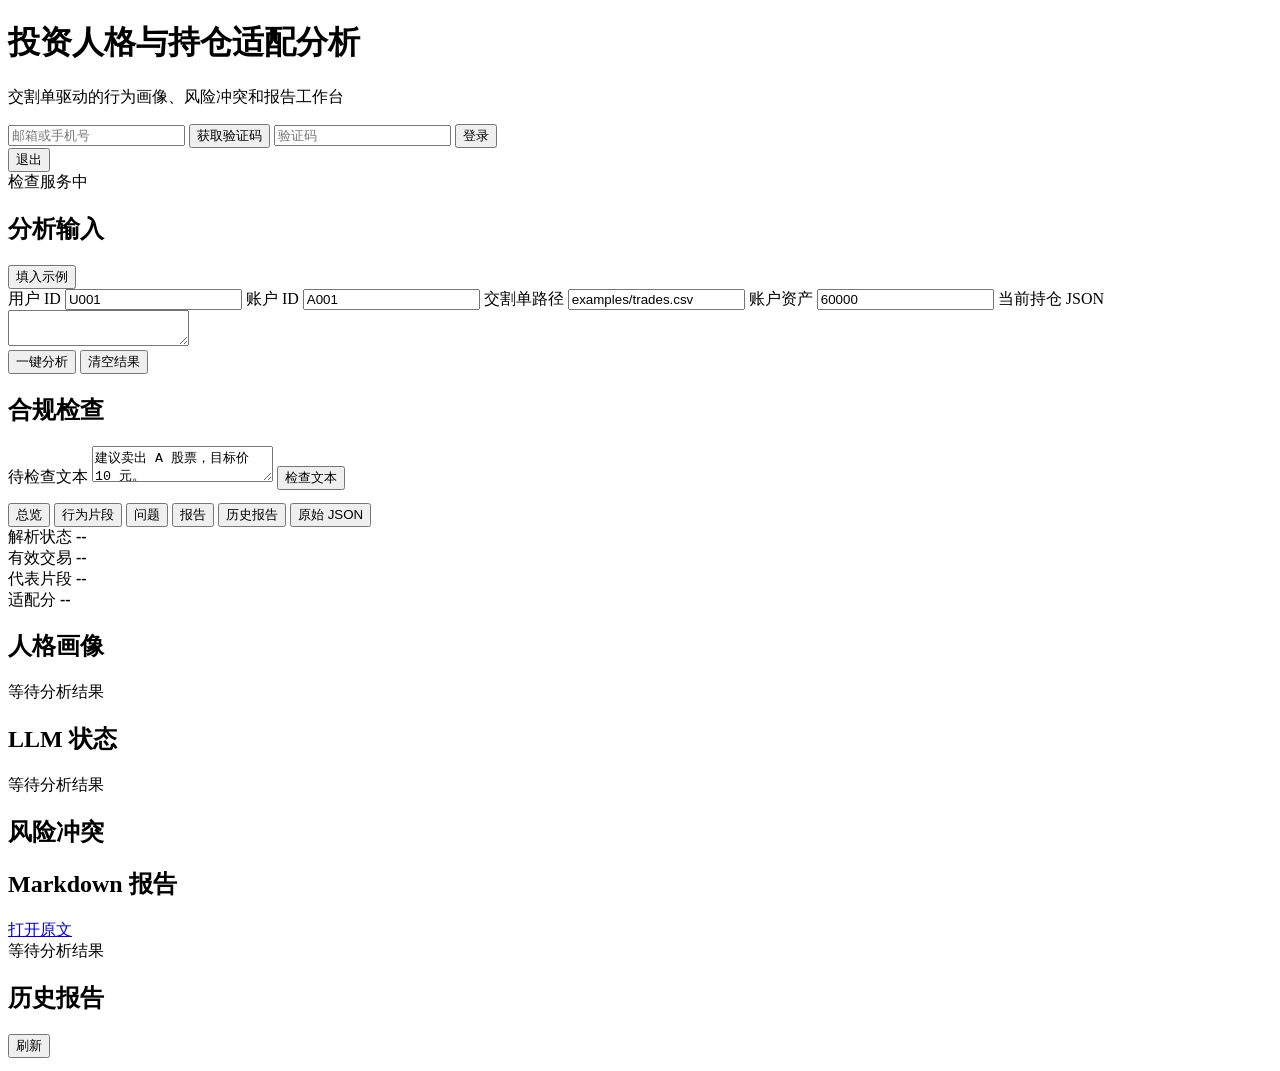
==== investment_analysis/static/index.html @ 02164b0d "mvp" ====
<!doctype html>
<html lang="zh-CN">
  <head>
    <meta charset="utf-8">
    <meta name="viewport" content="width=device-width, initial-scale=1">
    <title>AI 投资人格与持仓适配分析</title>
    <link rel="stylesheet" href="/static/styles.css">
  </head>
  <body>
    <header class="topbar">
      <div>
        <h1>投资人格与持仓适配分析</h1>
        <p>交割单驱动的行为画像、风险冲突和报告工作台</p>
      </div>
      <div class="top-actions">
        <div class="auth-box" id="authBox">
          <input id="contactInput" placeholder="邮箱或手机号" autocomplete="username">
          <button id="sendCodeBtn" type="button">获取验证码</button>
          <input id="codeInput" placeholder="验证码" autocomplete="one-time-code">
          <button id="loginBtn" type="button">登录</button>
        </div>
        <div class="user-box hidden" id="userBox">
          <span id="userLabel"></span>
          <button id="logoutBtn" type="button">退出</button>
        </div>
        <div class="status" id="serviceStatus">检查服务中</div>
      </div>
    </header>

    <main class="layout">
      <section class="panel input-panel">
        <div class="section-title">
          <h2>分析输入</h2>
          <button id="loadExampleBtn" type="button">填入示例</button>
        </div>

        <label>
          用户 ID
          <input id="userId" value="U001" autocomplete="off">
        </label>
        <label>
          账户 ID
          <input id="accountId" value="A001" autocomplete="off">
        </label>
        <label>
          交割单路径
          <input id="tradeFilePath" value="examples/trades.csv" autocomplete="off">
        </label>
        <label>
          账户资产
          <input id="accountAsset" type="number" value="60000" min="0" step="1000">
        </label>

        <label>
          当前持仓 JSON
          <textarea id="holdingsInput" spellcheck="false"></textarea>
        </label>

        <div class="button-row">
          <button id="runBtn" class="primary" type="button">一键分析</button>
          <button id="clearBtn" type="button">清空结果</button>
        </div>

        <div class="divider"></div>

        <div class="section-title compact">
          <h2>合规检查</h2>
        </div>
        <label>
          待检查文本
          <textarea id="complianceText" spellcheck="false">建议卖出 A 股票，目标价 10 元。</textarea>
        </label>
        <button id="checkComplianceBtn" type="button">检查文本</button>
        <pre id="complianceResult" class="mini-output"></pre>
      </section>

      <section class="workspace">
        <nav class="tabs" aria-label="结果视图">
          <button class="tab active" data-tab="overview" type="button">总览</button>
          <button class="tab" data-tab="segments" type="button">行为片段</button>
          <button class="tab" data-tab="questions" type="button">问题</button>
          <button class="tab" data-tab="report" type="button">报告</button>
          <button class="tab" data-tab="history" type="button">历史报告</button>
          <button class="tab" data-tab="raw" type="button">原始 JSON</button>
        </nav>

        <div id="message" class="message hidden"></div>

        <section id="overview" class="tab-view active">
          <div class="metrics">
            <div class="metric">
              <span>解析状态</span>
              <strong id="parseStatus">--</strong>
            </div>
            <div class="metric">
              <span>有效交易</span>
              <strong id="validRows">--</strong>
            </div>
            <div class="metric">
              <span>代表片段</span>
              <strong id="segmentCount">--</strong>
            </div>
            <div class="metric">
              <span>适配分</span>
              <strong id="suitabilityScore">--</strong>
            </div>
          </div>

          <div class="split">
            <div class="panel">
              <h2>人格画像</h2>
              <div id="personaBox" class="empty">等待分析结果</div>
            </div>
            <div class="panel">
              <h2>LLM 状态</h2>
              <div id="llmBox" class="empty">等待分析结果</div>
            </div>
          </div>

          <div class="panel">
            <h2>风险冲突</h2>
            <ul id="conflictList" class="list"></ul>
          </div>
        </section>

        <section id="segments" class="tab-view">
          <div id="segmentsList" class="cards"></div>
        </section>

        <section id="questions" class="tab-view">
          <div id="questionsList" class="cards"></div>
        </section>

        <section id="report" class="tab-view">
          <div class="panel report-panel">
            <div class="section-title">
              <h2>Markdown 报告</h2>
              <a id="reportLink" href="/reports/R_001" target="_blank" rel="noreferrer">打开原文</a>
            </div>
            <div id="reportMarkdown" class="markdown empty">等待分析结果</div>
          </div>
        </section>

        <section id="history" class="tab-view">
          <div class="panel">
            <div class="section-title">
              <h2>历史报告</h2>
              <button id="refreshReportsBtn" type="button">刷新</button>
            </div>
            <div id="reportHistory" class="cards"></div>
          </div>
        </section>

        <section id="raw" class="tab-view">
          <pre id="rawJson" class="raw-output"></pre>
        </section>
      </section>
    </main>

    <script src="/static/app.js"></script>
  </body>
</html>
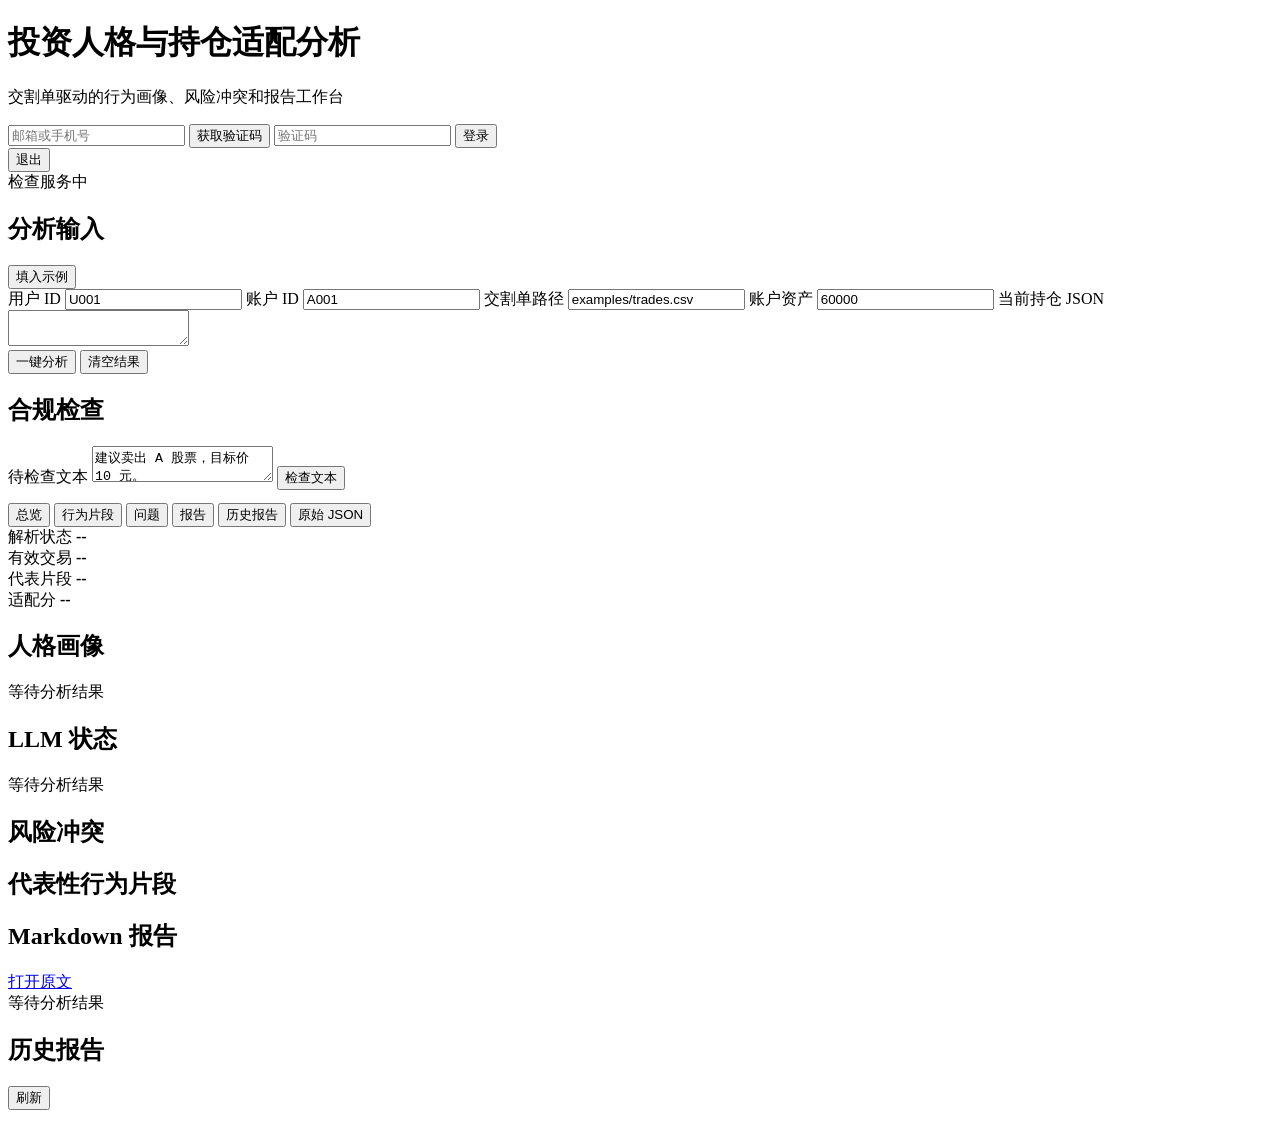
==== commit 3b2b282c: "mvp" ====
--- a/investment_analysis/static/index.html
+++ b/investment_analysis/static/index.html
@@ -124,6 +124,9 @@
         </section>
 
         <section id="segments" class="tab-view">
+          <div class="section-title compact">
+            <h2 id="segmentsTitle">代表性行为片段</h2>
+          </div>
           <div id="segmentsList" class="cards"></div>
         </section>
 
